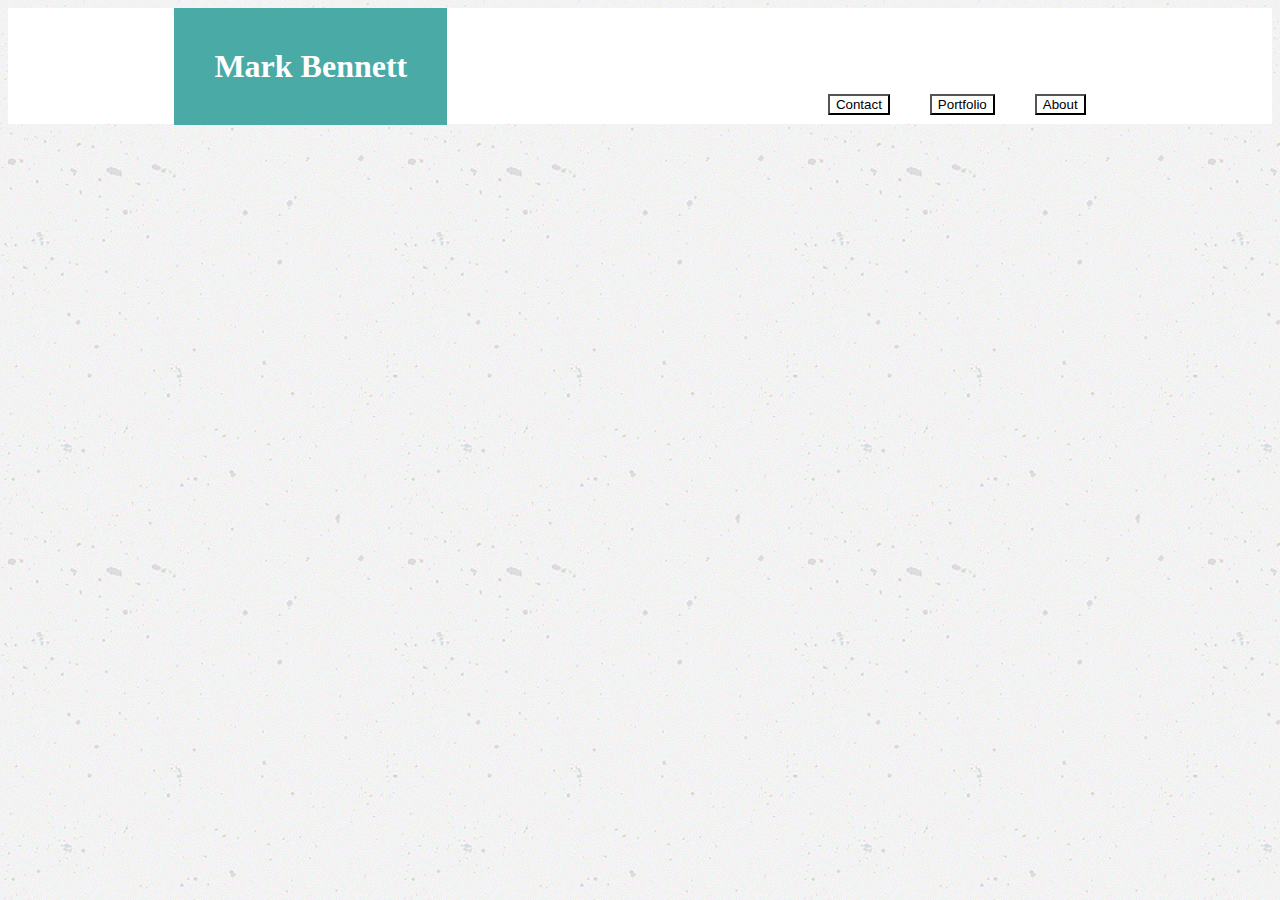
==== index.html @ 3d4c537a "Added header bar and formatting 1.0" ====
<!DOCTYPE html>
<html lang="en">
<head>
    <meta charset="UTF-8">
    <meta name="viewport" content="width=device-width, initial-scale=1.0">
    <meta http-equiv="X-UA-Compatible" content="ie=edge">
    <title>Mark Bennett's Portfolio</title>
    <link type="text/css" rel="stylesheet" href="./assets/css/style.css">
</head>
<body>
    <header>
        <h1>Mark Bennett</h1>
        <ul>
            <li><button id="about">About</button></li>
            <li><button id="portfolio">Portfolio</button></li>
            <li><button id="contact">Contact</button></li>
        </ul>
    </header>
    
</body>
</html>
---- assets/css/style.css ----
h1{
    background-color: #4aaaa5;
    color: white;
    float: left;
    padding: 40px;
    margin-left: 10%;
    margin-top: -50px;
}

li  {
    list-style: none;
    float: right;
    padding: 20px;
}

ul{
    margin-right: 10%;
}

button{
    background-color: white;
    outline: none;
}

body    {
    background-image: url("../images/concrete-texture.png");
}

header{
    background-color: white;
    margin-top: 0px;
    padding: 50px;
}
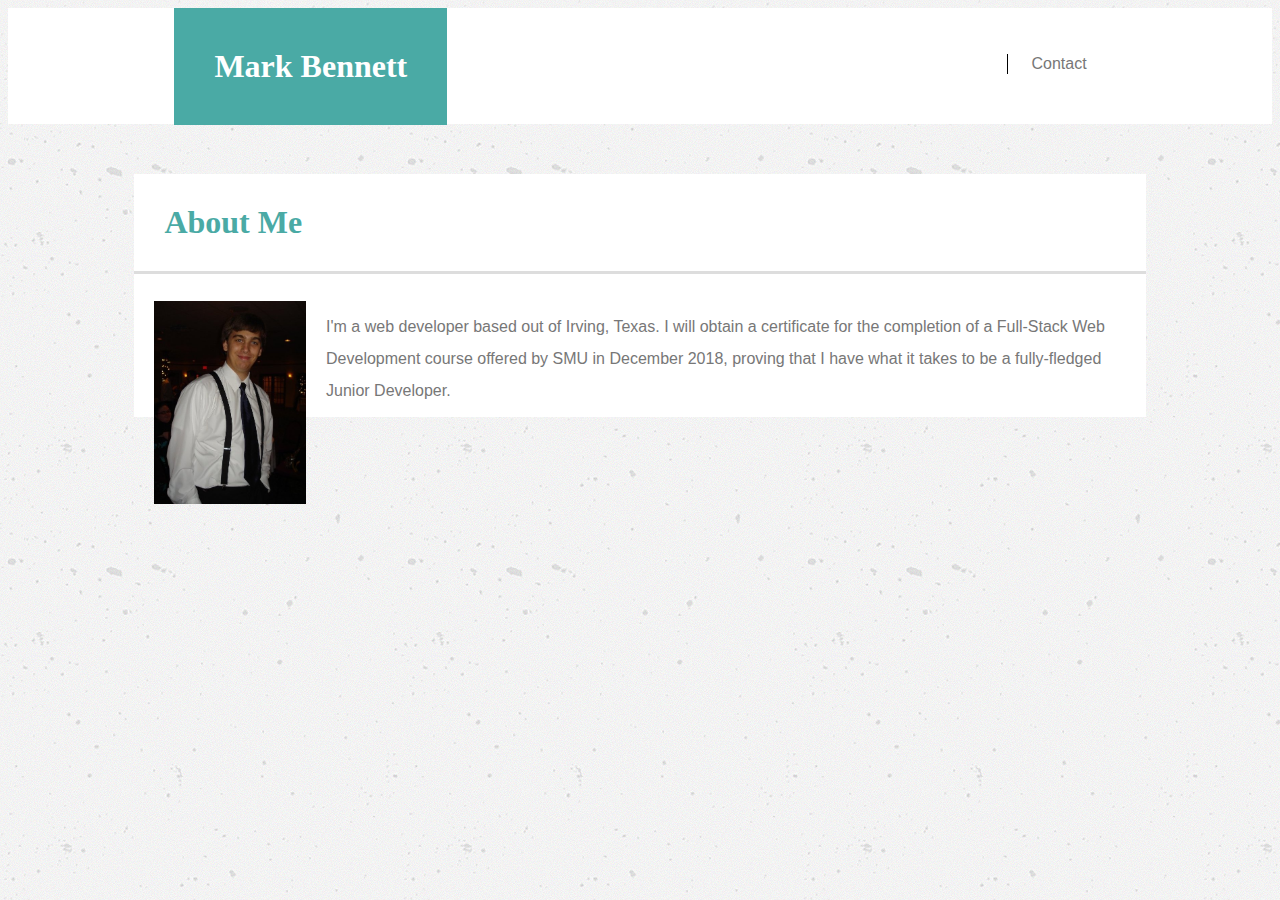
==== commit 56d05498: "formatted image and paragraph" ====
--- a/index.html
+++ b/index.html
@@ -16,6 +16,15 @@
             <li><button id="contact">Contact</button></li>
         </ul>
     </header>
+    <article>
+        <h2>About Me</h2>
+        <img src="assets/images/Wedding_suspenders.jpg" width="15%"/>
+        <p>I'm a web developer based out of Irving, Texas. I will obtain a 
+            certificate for the completion of a Full-Stack Web Development 
+            course offered by SMU in December 2018, proving that I have what
+             it takes to be a fully-fledged Junior Developer. 
+        </p>
+    </article>
     
 </body>
 </html>--- a/assets/css/style.css
+++ b/assets/css/style.css
@@ -5,12 +5,21 @@
     padding: 40px;
     margin-left: 10%;
     margin-top: -50px;
+    font-family: Georgia, Times, 'Times New Roman', serif;
+}
+
+h2{
+    padding: 30px;
+    color: #4aaaa5;
+    font-family: Georgia, Times, 'Times New Roman', serif;
+    font-size: xx-large;
+    border-bottom: 3px solid #dddddd;
 }
 
 li  {
     list-style: none;
     float: right;
-    padding: 20px;
+    margin-top: -20px;
 }
 
 ul{
@@ -20,14 +29,45 @@
 button{
     background-color: white;
     outline: none;
+    border: none;
+    font-size: 1em;
+    color: #777777;
+    padding-left: 19px;
+    padding-right: 19px;
 }
 
 body    {
+    font-family: Arial, 'Helvetica Neue', Helvetica, sans-serif;
     background-image: url("../images/concrete-texture.png");
+    color: #777777;
 }
 
 header{
     background-color: white;
     margin-top: 0px;
     padding: 50px;
-}+}
+
+article {
+    background-color: white;
+    margin-top: 50px;
+    margin-left: 10%;
+    margin-right: 10%;
+}
+
+img{
+    float: left;
+    margin-right: 20px;
+    margin-left: 20px;
+}
+
+p{
+    margin-left: 10px;
+    padding: 10px;
+    line-height: 200%
+}
+
+#portfolio{
+    border-left: 1px solid black;
+    border-right: 1px solid black;
+}
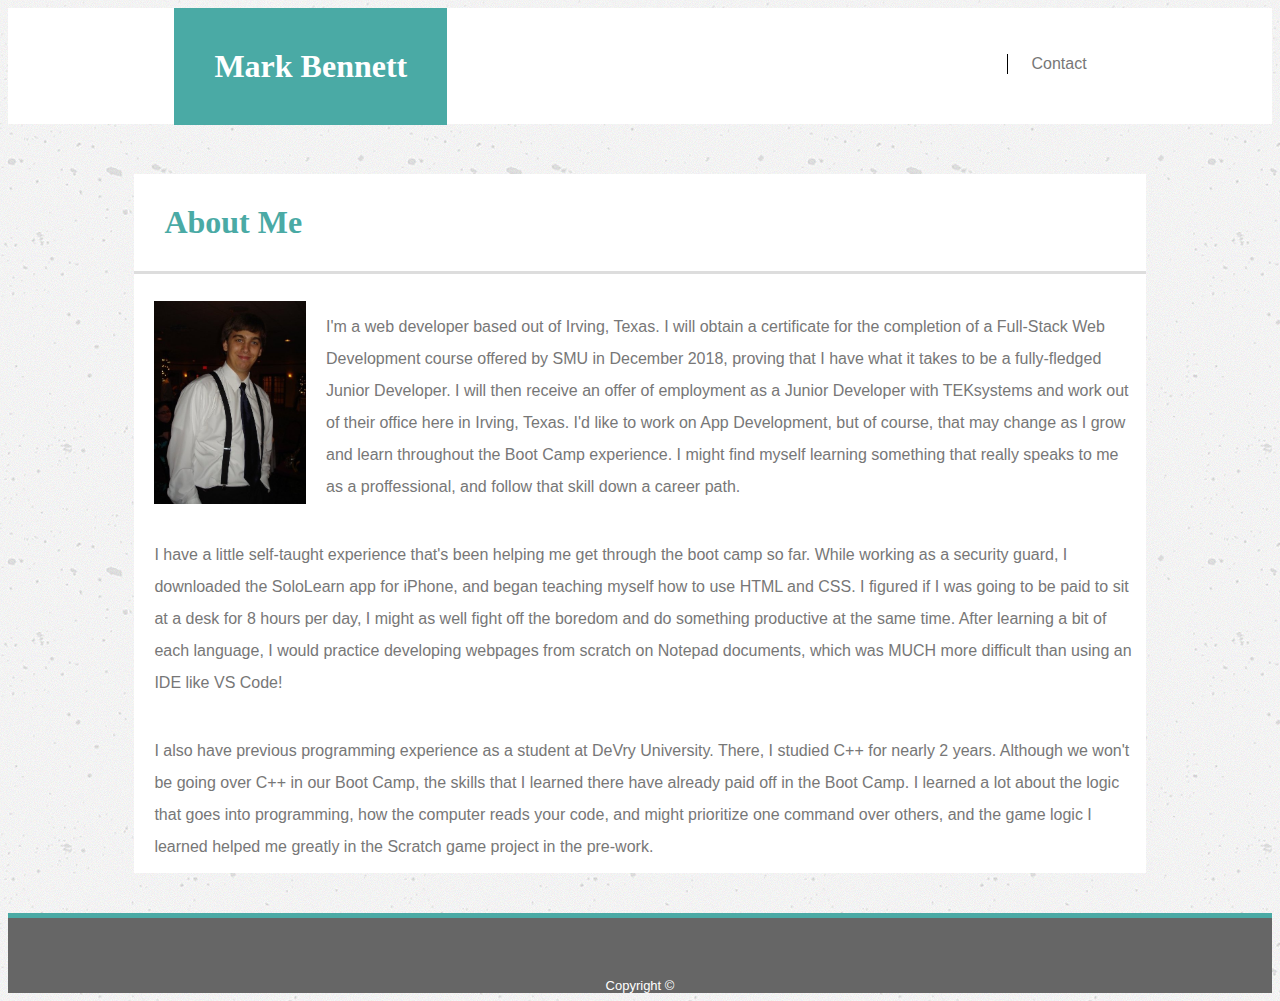
==== commit 8b4dd1f8: "added bio info and footer w/ formatting" ====
--- a/index.html
+++ b/index.html
@@ -19,12 +19,37 @@
     <article>
         <h2>About Me</h2>
         <img src="assets/images/Wedding_suspenders.jpg" width="15%"/>
-        <p>I'm a web developer based out of Irving, Texas. I will obtain a 
+        <p>
+            I'm a web developer based out of Irving, Texas. I will obtain a 
             certificate for the completion of a Full-Stack Web Development 
-            course offered by SMU in December 2018, proving that I have what
-             it takes to be a fully-fledged Junior Developer. 
+            course offered by SMU in December 2018, proving that I have what 
+            it takes to be a fully-fledged Junior Developer. I will then receive 
+            an offer of employment as a Junior Developer with TEKsystems and work 
+            out of their office here in Irving, Texas. I'd like to work on App Development, 
+            but of course, that may change as I grow and learn throughout the Boot Camp 
+            experience. I might find myself learning something that really speaks to me 
+            as a proffessional, and follow that skill down a career path.
+        </p>
+        <p>
+            I have a little self-taught experience that's been helping me get through 
+            the boot camp so far. While working as a security guard, I downloaded the SoloLearn 
+            app for iPhone, and began teaching myself how to use HTML and CSS. I figured if I was 
+            going to be paid to sit at a desk for 8 hours per day, I might as well fight off the 
+            boredom and do something productive at the same time. After learning a bit of each 
+            language, I would practice developing webpages from scratch on Notepad documents, which 
+            was MUCH more difficult than using an IDE like VS Code!
+        </p>
+        <p>
+            I also have previous programming experience as a student at DeVry University. There, I 
+            studied C++ for nearly 2 years. Although we won't be going over C++ in our Boot Camp, the 
+            skills that I learned there have already paid off in the Boot Camp. I learned a lot about 
+            the logic that goes into programming, how the computer reads your code, and might prioritize 
+            one command over others, and the game logic I learned helped me greatly in the Scratch game 
+            project in the pre-work. 
         </p>
     </article>
-    
+    <footer>
+        Copyright &copy
+    </footer>
 </body>
 </html>--- a/assets/css/style.css
+++ b/assets/css/style.css
@@ -1,6 +1,6 @@
 h1{
     background-color: #4aaaa5;
-    color: white;
+    color: #ffffff;
     float: left;
     padding: 40px;
     margin-left: 10%;
@@ -27,7 +27,7 @@
 }
 
 button{
-    background-color: white;
+    background-color: #ffffff;
     outline: none;
     border: none;
     font-size: 1em;
@@ -43,16 +43,26 @@
 }
 
 header{
-    background-color: white;
+    background-color: #ffffff;
     margin-top: 0px;
     padding: 50px;
 }
 
 article {
-    background-color: white;
+    background-color: #ffffff;
     margin-top: 50px;
     margin-left: 10%;
     margin-right: 10%;
+}
+
+footer{
+    margin-top: 40px;
+    background-color: #666666;
+    padding-top: 60px;
+    border-top: 5px solid #4aaaa5;
+    color: #ffffff;
+    text-align: center;
+    font-size: small;
 }
 
 img{
@@ -68,6 +78,6 @@
 }
 
 #portfolio{
-    border-left: 1px solid black;
-    border-right: 1px solid black;
+    border-left: 1px solid #000000;
+    border-right: 1px solid #000000;
 }
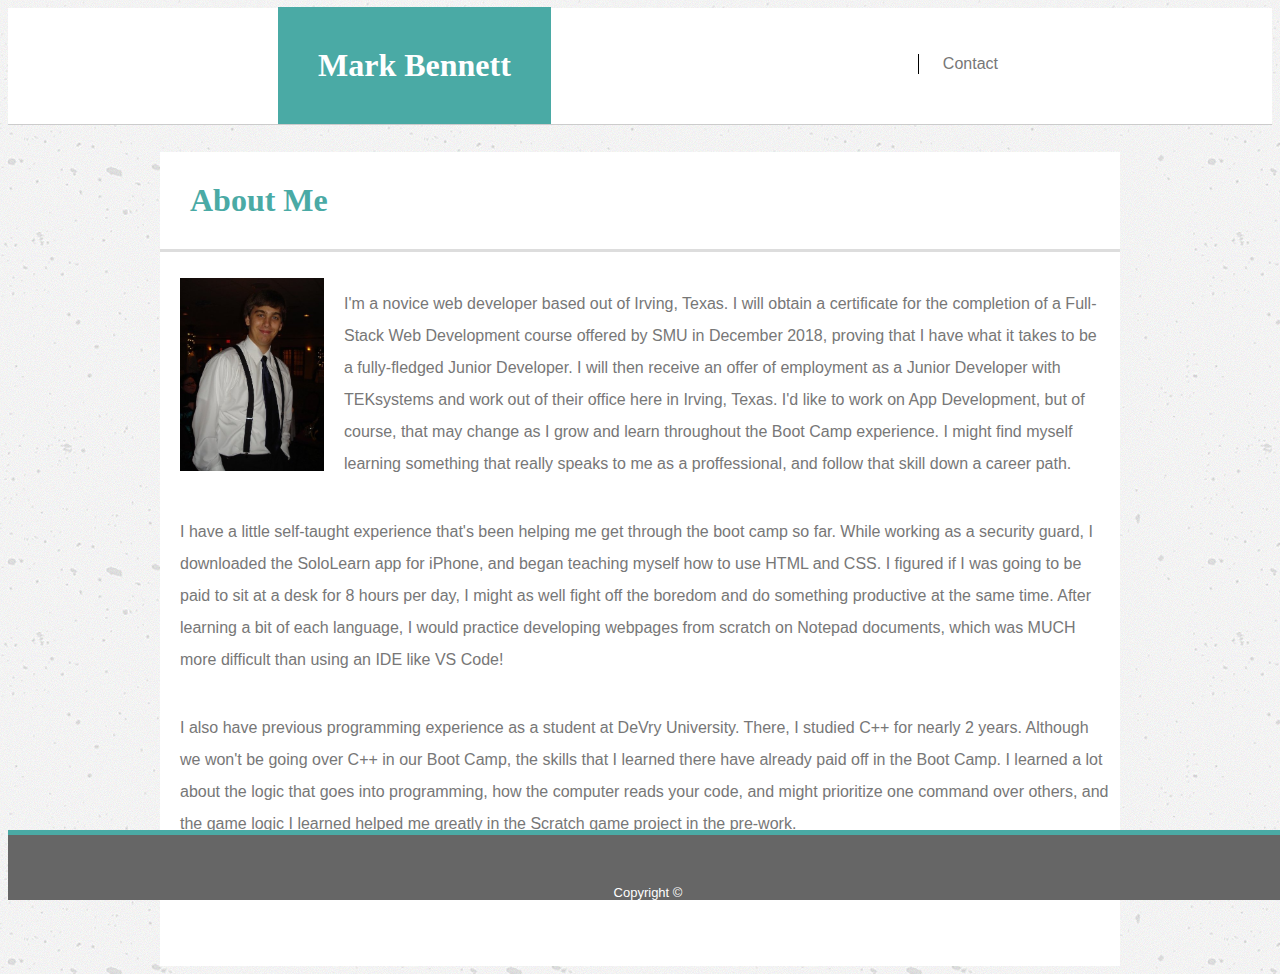
==== commit 45950a4f: "added contact page" ====
--- a/index.html
+++ b/index.html
@@ -4,23 +4,23 @@
     <meta charset="UTF-8">
     <meta name="viewport" content="width=device-width, initial-scale=1.0">
     <meta http-equiv="X-UA-Compatible" content="ie=edge">
-    <title>Mark Bennett's Portfolio</title>
+    <title>About Me</title>
     <link type="text/css" rel="stylesheet" href="./assets/css/style.css">
 </head>
 <body>
     <header>
         <h1>Mark Bennett</h1>
         <ul>
-            <li><button id="about">About</button></li>
-            <li><button id="portfolio">Portfolio</button></li>
-            <li><button id="contact">Contact</button></li>
+            <a href="index.html"><li><button id="about">About</button></li></a>
+            <a href="portfolio.html"><li><button id="portfolio">Portfolio</button></li></a>
+            <a href="contact.html"><li><button id="contact">Contact</button></li></a>
         </ul>
     </header>
     <article>
         <h2>About Me</h2>
         <img src="assets/images/Wedding_suspenders.jpg" width="15%"/>
         <p>
-            I'm a web developer based out of Irving, Texas. I will obtain a 
+            I'm a novice web developer based out of Irving, Texas. I will obtain a 
             certificate for the completion of a Full-Stack Web Development 
             course offered by SMU in December 2018, proving that I have what 
             it takes to be a fully-fledged Junior Developer. I will then receive 
--- a/assets/css/style.css
+++ b/assets/css/style.css
@@ -1,11 +1,18 @@
+body    {
+    font-family: Arial, 'Helvetica Neue', Helvetica, sans-serif;
+    background-image: url("../images/concrete-texture.png");
+    color: #777777;
+}
+
 h1{
+    position: absolute;
     background-color: #4aaaa5;
     color: #ffffff;
     float: left;
     padding: 40px;
-    margin-left: 10%;
-    margin-top: -50px;
     font-family: Georgia, Times, 'Times New Roman', serif;
+    top: -22px;
+    left: 270px;
 }
 
 h2{
@@ -16,14 +23,20 @@
     border-bottom: 3px solid #dddddd;
 }
 
+p{
+    margin-left: 10px;
+    padding: 10px;
+    line-height: 200%
+}
+
+ul{
+    margin-right: 205px;
+}
+
 li  {
     list-style: none;
     float: right;
     margin-top: -20px;
-}
-
-ul{
-    margin-right: 10%;
 }
 
 button{
@@ -36,33 +49,42 @@
     padding-right: 19px;
 }
 
-body    {
-    font-family: Arial, 'Helvetica Neue', Helvetica, sans-serif;
-    background-image: url("../images/concrete-texture.png");
-    color: #777777;
+button:hover{
+    color: #4aaaa5;
+    text-decoration: underline;
 }
 
 header{
     background-color: #ffffff;
     margin-top: 0px;
     padding: 50px;
+    border-bottom: 1px solid #cccccc;
+    position: relative;
 }
 
 article {
     background-color: #ffffff;
     margin-top: 50px;
-    margin-left: 10%;
-    margin-right: 10%;
+    width: 960px;
+    margin: 0 auto;
+    padding-bottom: 100px;
 }
 
 footer{
     margin-top: 40px;
     background-color: #666666;
-    padding-top: 60px;
+    padding-top: 50px;
     border-top: 5px solid #4aaaa5;
     color: #ffffff;
     text-align: center;
     font-size: small;
+    position: fixed;
+    bottom: 0px;
+    width: 100%;
+}
+
+input{
+    width: 90%;
 }
 
 img{
@@ -71,13 +93,20 @@
     margin-left: 20px;
 }
 
-p{
-    margin-left: 10px;
-    padding: 10px;
-    line-height: 200%
+textarea{
+    width: 90%;
+    height: 350px;
+}
+
+.wrapper{
+    position: relative;
+    margin-left: 80px;
+}
+.title{
+    margin-left: 80px;
 }
 
 #portfolio{
     border-left: 1px solid #000000;
     border-right: 1px solid #000000;
-}
+}